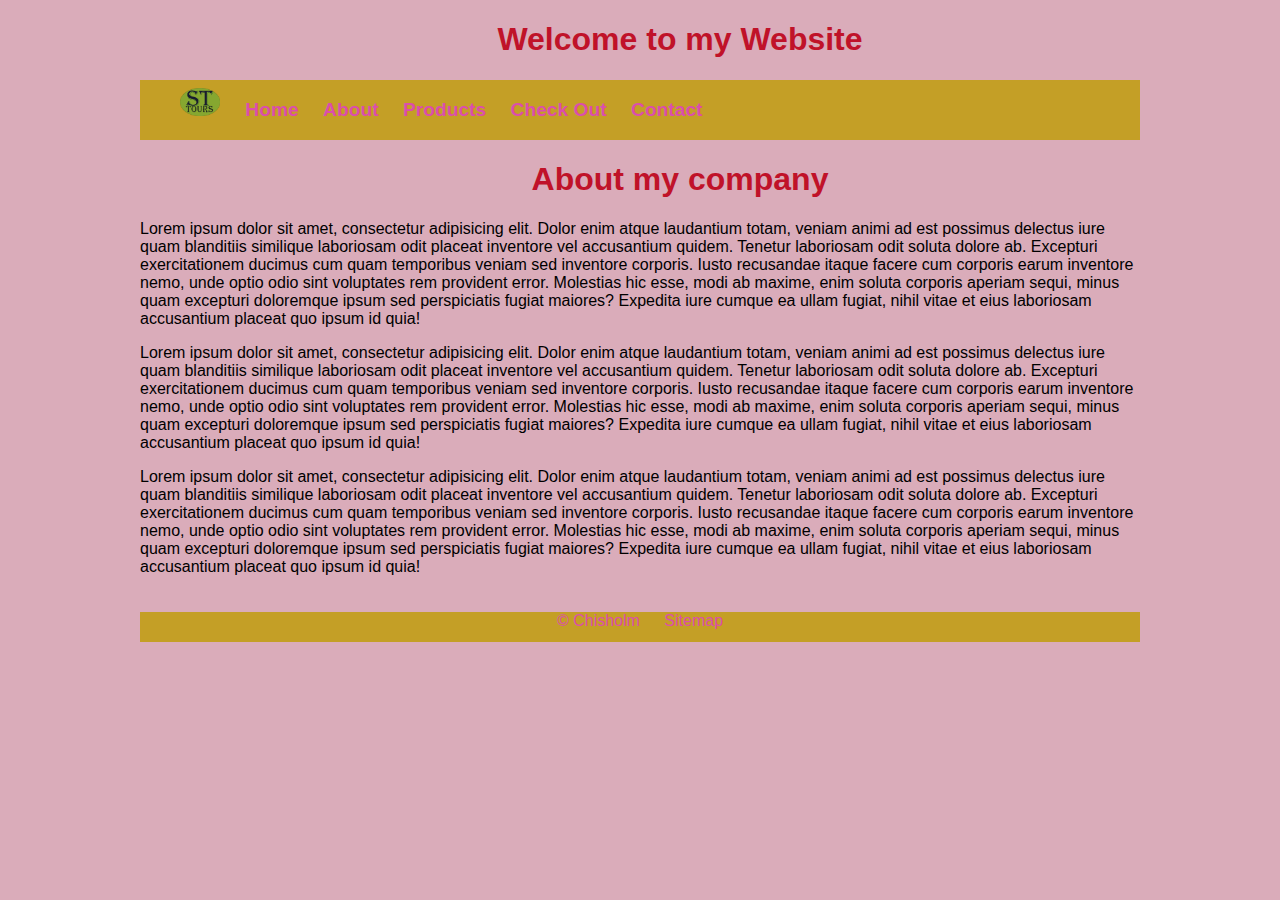
==== about.html @ dd71ba29 "Add files via upload" ====
<!DOCTYPE html>
<html lang="en">
<head>
    <meta charset="UTF-8">
    <title>About Page</title>
    <link rel="stylesheet" href="css/myStyles.css" />
</head>
<body>
    <header>
        <h1>Welcome to my Website</h1>
    </header>
    <nav>
        <ul>
            <li> <a href="index.html"><img src="img/logo2.png"  width="40"  alt="home logo1"> </a> </li>
            <li><a href="index.html">Home</a></li>
            <li><a href="about.html">About</a></li>
            <li><a href="products.html">Products</a></li>
            <li><a href="checkout.html">Check Out</a>
            <li><a href="contact.html">Contact</a></li>
        </ul>   
    </nav>
    <main>
    <section>
            <h1> About my company</h1>
            <p> Lorem ipsum dolor sit amet, consectetur adipisicing elit. Dolor enim atque laudantium totam, 
                veniam animi ad est possimus delectus iure quam blanditiis similique laboriosam odit placeat 
                 inventore vel accusantium quidem. Tenetur laboriosam odit soluta dolore ab. Excepturi 
                exercitationem ducimus cum quam temporibus veniam sed inventore corporis. Iusto recusandae itaque
                facere cum corporis earum inventore nemo, unde optio odio sint voluptates rem provident error.
                Molestias hic esse, modi ab maxime, enim soluta corporis aperiam sequi, minus quam excepturi 
                 doloremque ipsum sed perspiciatis fugiat maiores? Expedita iure cumque ea ullam fugiat, nihil 
                vitae et eius laboriosam accusantium placeat quo ipsum id quia!</p>
            <p> Lorem ipsum dolor sit amet, consectetur adipisicing elit. Dolor enim atque laudantium totam, 
                veniam animi ad est possimus delectus iure quam blanditiis similique laboriosam odit placeat 
                inventore vel accusantium quidem. Tenetur laboriosam odit soluta dolore ab. Excepturi 
                exercitationem ducimus cum quam temporibus veniam sed inventore corporis. Iusto recusandae itaque
                facere cum corporis earum inventore nemo, unde optio odio sint voluptates rem provident error.
                Molestias hic esse, modi ab maxime, enim soluta corporis aperiam sequi, minus quam excepturi 
                doloremque ipsum sed perspiciatis fugiat maiores? Expedita iure cumque ea ullam fugiat, nihil 
                vitae et eius laboriosam accusantium placeat quo ipsum id quia!</p>
                  
            <p> Lorem ipsum dolor sit amet, consectetur adipisicing elit. Dolor enim atque laudantium totam, 
                veniam animi ad est possimus delectus iure quam blanditiis similique laboriosam odit placeat 
                inventore vel accusantium quidem. Tenetur laboriosam odit soluta dolore ab. Excepturi 
                exercitationem ducimus cum quam temporibus veniam sed inventore corporis. Iusto recusandae itaque
                facere cum corporis earum inventore nemo, unde optio odio sint voluptates rem provident error.
                Molestias hic esse, modi ab maxime, enim soluta corporis aperiam sequi, minus quam excepturi 
                doloremque ipsum sed perspiciatis fugiat maiores? Expedita iure cumque ea ullam fugiat, nihil 
                vitae et eius laboriosam accusantium placeat quo ipsum id quia!</p>
    </section>
    </main>
    <footer>
        <p>
            &copy; Chisholm
            <a href="sitemap.html">Sitemap</a>
        </p>
    </footer>
</body>
</html>
---- css/myStyles.css ----
/*CSS for my demonstration project*/
body{
   font-family: Verdana, Geneva, Tahoma, sans-serif;
   width: 1000px;
   margin: auto;
   background-color: #daacba;
}
h1 {
   color: #c01229 ;
   margin-left: 80px;
   text-align: center;
}
nav{
   background-color: #c49f26 ;
   height: 40px;
   padding-bottom: 20px;
}
nav ul {
   list-style: none; 
   padding-top: 8px; 
}
nav li {
   display: inline;
}
nav a {
   text-decoration: none;
   color: rgb(219, 78, 172);
   font-size: 1.2em;
   font-weight: bold;
   margin-right: 20px;
}
nav a:hover{
   color: black;
}
section {
   float: left;
   width: 100%;
   margin-right: 5%;
   margin-bottom: 20px;
}

footer {
   clear: both;
   background-color: #c49f26;
   color: rgb(219, 78, 172);
   height: 30px;
   text-align: center;
}
footer a {
   text-decoration: none;
   color: rgb(219, 78, 172);
   margin-left: 20px;
}

table {
  width: 100%;
}
.image_right{
   float:right;
   margin-left: 10px;
   margin-bottom: 10px;
}
.image_left{
   float:left;
   margin-right: 10px;
   margin-bottom: 10px;
}
tr {
   text-align: center;
   border-style: groove;
   border-width:  5px;  
}

td{
   text-align: center;
   border-style: groove;
   border-width:  5px;  
}

h3 {
   color: #c01229 ;
   margin-left: 80px;
   text-align: center;
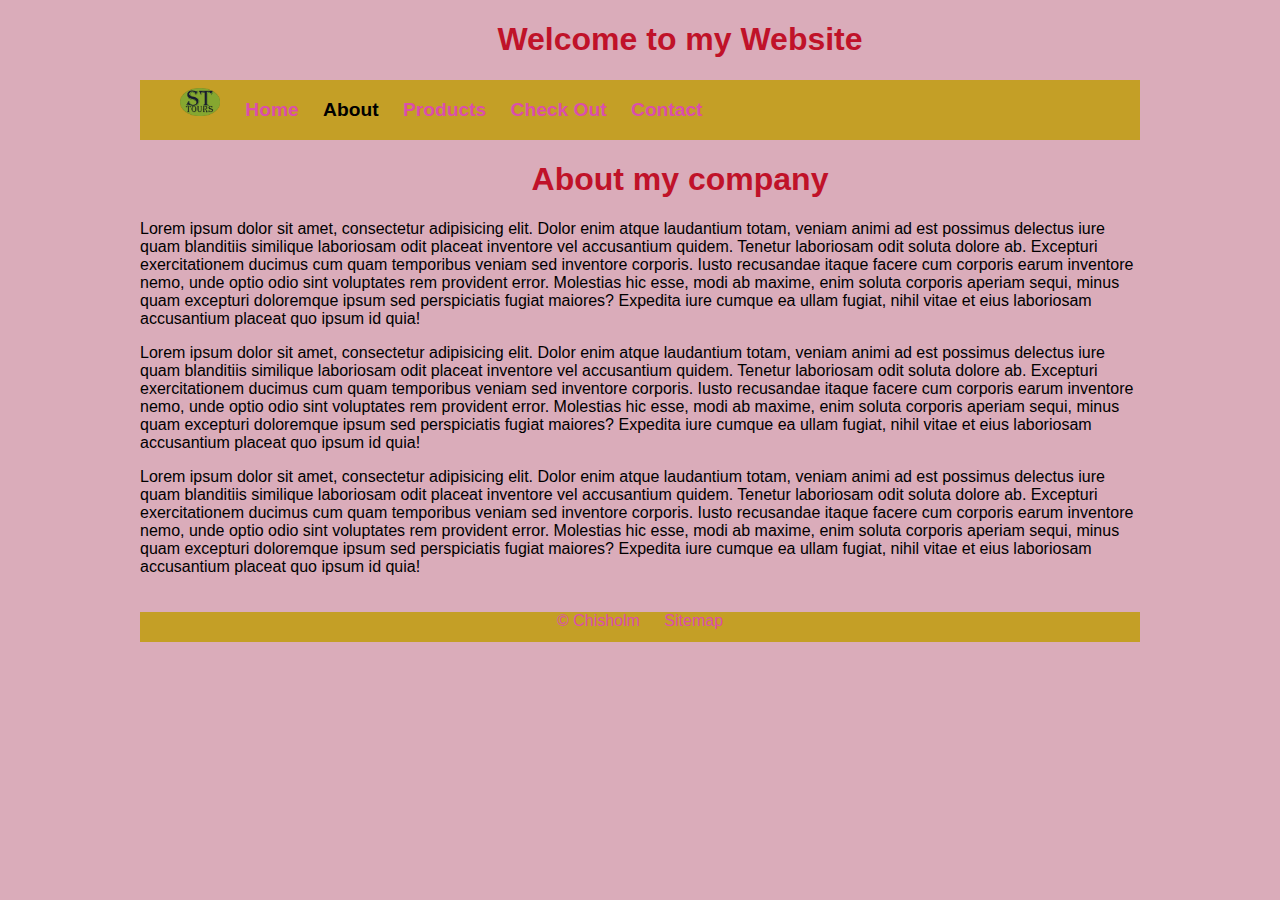
==== commit 3aa4e196: "Add files via upload" ====
--- a/about.html
+++ b/about.html
@@ -13,7 +13,7 @@
         <ul>
             <li> <a href="index.html"><img src="img/logo2.png"  width="40"  alt="home logo1"> </a> </li>
             <li><a href="index.html">Home</a></li>
-            <li><a href="about.html">About</a></li>
+            <li><a style="color:black" href="about.html">About</a></li>
             <li><a href="products.html">Products</a></li>
             <li><a href="checkout.html">Check Out</a>
             <li><a href="contact.html">Contact</a></li>
--- a/css/myStyles.css
+++ b/css/myStyles.css
@@ -10,6 +10,13 @@
    margin-left: 80px;
    text-align: center;
 }
+
+h2 {
+   color: #c01229 ;
+   margin-left: 80px;
+   text-align: center;
+}
+
 nav{
    background-color: #c49f26 ;
    height: 40px;
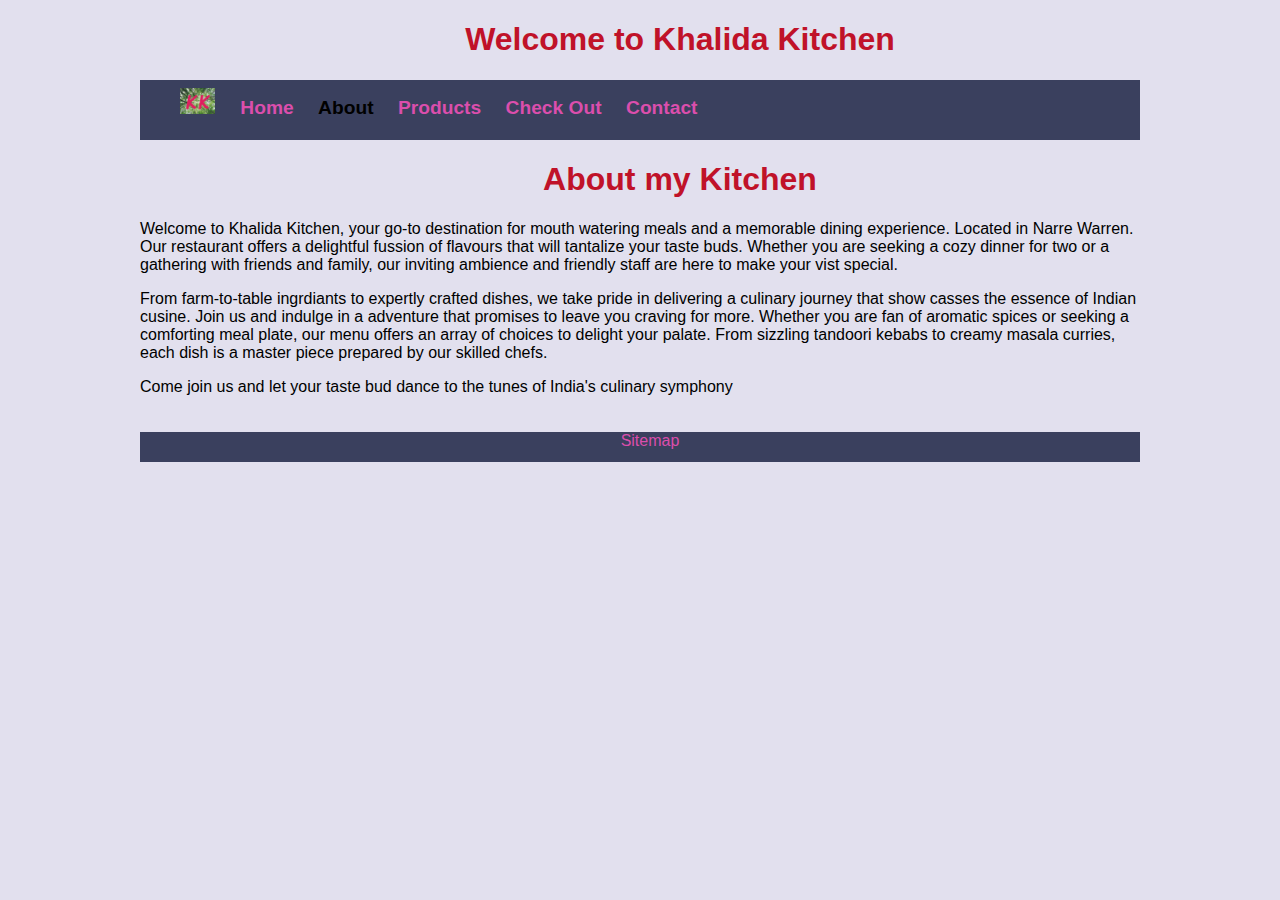
==== commit 9bac53ee: "Add files via upload" ====
--- a/about.html
+++ b/about.html
@@ -3,15 +3,16 @@
 <head>
     <meta charset="UTF-8">
     <title>About Page</title>
+    <link rel="icon" href="img/icon.ico">
     <link rel="stylesheet" href="css/myStyles.css" />
 </head>
 <body>
     <header>
-        <h1>Welcome to my Website</h1>
+        <h1>Welcome to Khalida Kitchen</h1>
     </header>
     <nav>
         <ul>
-            <li> <a href="index.html"><img src="img/logo2.png"  width="40"  alt="home logo1"> </a> </li>
+            <li> <a href="index.html"><img src="img/logo.png"  width="35"  alt="home logo"> </a> </li>
             <li><a href="index.html">Home</a></li>
             <li><a style="color:black" href="about.html">About</a></li>
             <li><a href="products.html">Products</a></li>
@@ -21,37 +22,24 @@
     </nav>
     <main>
     <section>
-            <h1> About my company</h1>
-            <p> Lorem ipsum dolor sit amet, consectetur adipisicing elit. Dolor enim atque laudantium totam, 
-                veniam animi ad est possimus delectus iure quam blanditiis similique laboriosam odit placeat 
-                 inventore vel accusantium quidem. Tenetur laboriosam odit soluta dolore ab. Excepturi 
-                exercitationem ducimus cum quam temporibus veniam sed inventore corporis. Iusto recusandae itaque
-                facere cum corporis earum inventore nemo, unde optio odio sint voluptates rem provident error.
-                Molestias hic esse, modi ab maxime, enim soluta corporis aperiam sequi, minus quam excepturi 
-                 doloremque ipsum sed perspiciatis fugiat maiores? Expedita iure cumque ea ullam fugiat, nihil 
-                vitae et eius laboriosam accusantium placeat quo ipsum id quia!</p>
-            <p> Lorem ipsum dolor sit amet, consectetur adipisicing elit. Dolor enim atque laudantium totam, 
-                veniam animi ad est possimus delectus iure quam blanditiis similique laboriosam odit placeat 
-                inventore vel accusantium quidem. Tenetur laboriosam odit soluta dolore ab. Excepturi 
-                exercitationem ducimus cum quam temporibus veniam sed inventore corporis. Iusto recusandae itaque
-                facere cum corporis earum inventore nemo, unde optio odio sint voluptates rem provident error.
-                Molestias hic esse, modi ab maxime, enim soluta corporis aperiam sequi, minus quam excepturi 
-                doloremque ipsum sed perspiciatis fugiat maiores? Expedita iure cumque ea ullam fugiat, nihil 
-                vitae et eius laboriosam accusantium placeat quo ipsum id quia!</p>
+            <h1> About my Kitchen</h1>
+            <p> Welcome to Khalida Kitchen, your go-to destination for mouth watering meals and a memorable dining experience.
+                Located in Narre Warren. Our restaurant offers a delightful fussion of flavours that will tantalize your taste buds.
+                Whether you are seeking a cozy dinner for two or a gathering with friends and family, our inviting ambience and friendly staff are 
+                here to make your vist special.
+            </p>
+            <p> From farm-to-table ingrdiants to expertly crafted dishes, we take pride in delivering a culinary journey that show casses
+                the essence of Indian cusine. Join us and indulge in a adventure that promises to leave you craving for more. Whether you are fan of
+                aromatic spices or seeking a comforting meal plate, our menu offers an array of choices to delight your palate.
+                From sizzling tandoori kebabs to creamy masala curries, each dish is a master piece prepared by our skilled chefs. 
+            </p>
                   
-            <p> Lorem ipsum dolor sit amet, consectetur adipisicing elit. Dolor enim atque laudantium totam, 
-                veniam animi ad est possimus delectus iure quam blanditiis similique laboriosam odit placeat 
-                inventore vel accusantium quidem. Tenetur laboriosam odit soluta dolore ab. Excepturi 
-                exercitationem ducimus cum quam temporibus veniam sed inventore corporis. Iusto recusandae itaque
-                facere cum corporis earum inventore nemo, unde optio odio sint voluptates rem provident error.
-                Molestias hic esse, modi ab maxime, enim soluta corporis aperiam sequi, minus quam excepturi 
-                doloremque ipsum sed perspiciatis fugiat maiores? Expedita iure cumque ea ullam fugiat, nihil 
-                vitae et eius laboriosam accusantium placeat quo ipsum id quia!</p>
+            <p> Come join us and let your taste bud dance to the tunes of India's culinary symphony</p>
     </section>
     </main>
     <footer>
         <p>
-            &copy; Chisholm
+            
             <a href="sitemap.html">Sitemap</a>
         </p>
     </footer>
--- a/css/myStyles.css
+++ b/css/myStyles.css
@@ -3,7 +3,7 @@
    font-family: Verdana, Geneva, Tahoma, sans-serif;
    width: 1000px;
    margin: auto;
-   background-color: #daacba;
+   background-color: #e2e0ee;
 }
 h1 {
    color: #c01229 ;
@@ -18,7 +18,7 @@
 }
 
 nav{
-   background-color: #c49f26 ;
+   background-color: #3a405e ;
    height: 40px;
    padding-bottom: 20px;
 }
@@ -48,7 +48,7 @@
 
 footer {
    clear: both;
-   background-color: #c49f26;
+   background-color: #3a405e;
    color: rgb(219, 78, 172);
    height: 30px;
    text-align: center;
@@ -87,4 +87,14 @@
 h3 {
    color: #c01229 ;
    margin-left: 80px;
-   text-align: center;+   text-align: center;
+}
+img.item{
+transition: transform 0.25s ease;  
+}
+
+
+img:hover.item{
+-webkit-transform: scale(2);
+transform:scale(2)
+}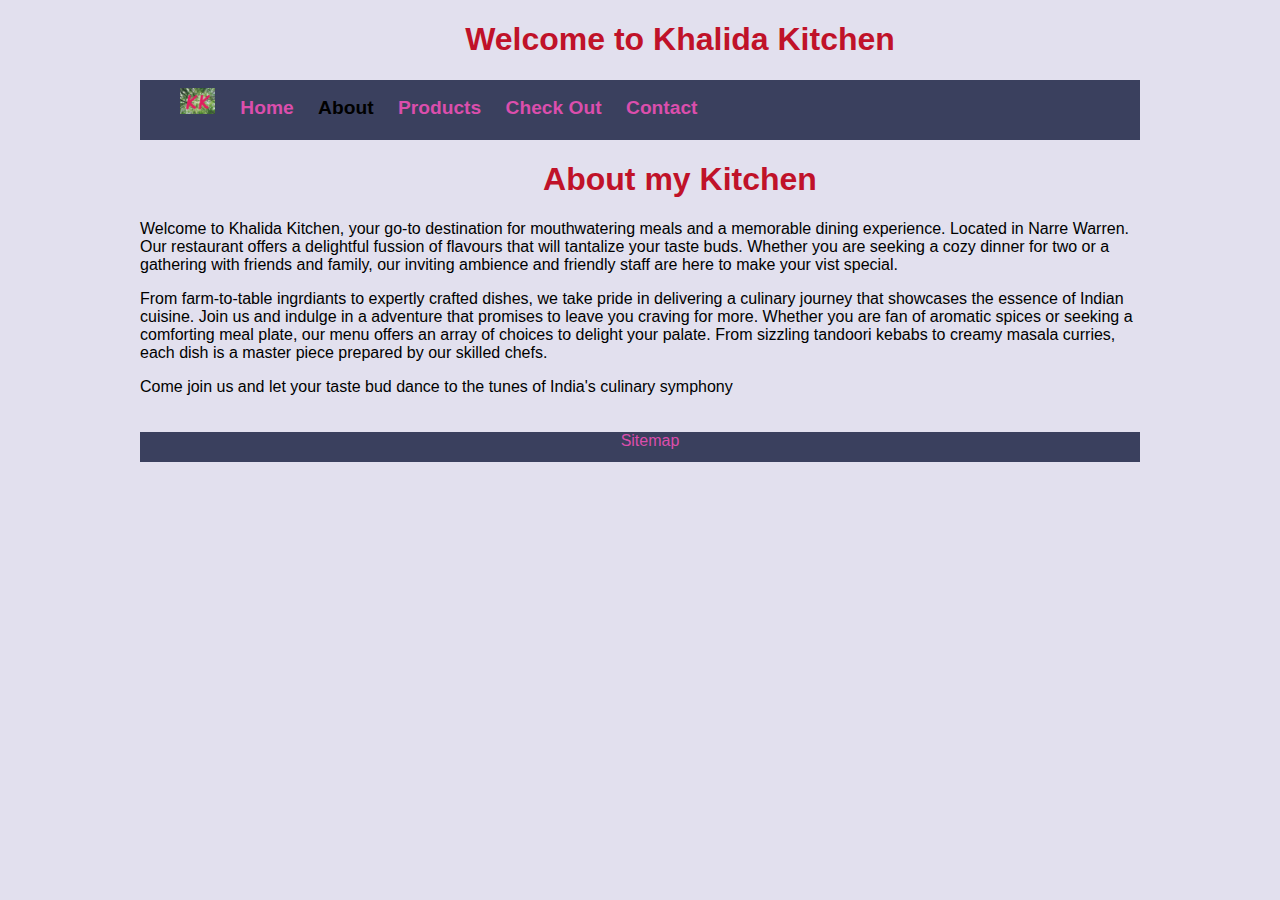
==== commit eb4c9beb: "Add files via upload" ====
--- a/about.html
+++ b/about.html
@@ -23,13 +23,13 @@
     <main>
     <section>
             <h1> About my Kitchen</h1>
-            <p> Welcome to Khalida Kitchen, your go-to destination for mouth watering meals and a memorable dining experience.
+            <p> Welcome to Khalida Kitchen, your go-to destination for mouthwatering meals and a memorable dining experience.
                 Located in Narre Warren. Our restaurant offers a delightful fussion of flavours that will tantalize your taste buds.
                 Whether you are seeking a cozy dinner for two or a gathering with friends and family, our inviting ambience and friendly staff are 
                 here to make your vist special.
             </p>
-            <p> From farm-to-table ingrdiants to expertly crafted dishes, we take pride in delivering a culinary journey that show casses
-                the essence of Indian cusine. Join us and indulge in a adventure that promises to leave you craving for more. Whether you are fan of
+            <p> From farm-to-table ingrdiants to expertly crafted dishes, we take pride in delivering a culinary journey that showcases
+                the essence of Indian cuisine. Join us and indulge in a adventure that promises to leave you craving for more. Whether you are fan of
                 aromatic spices or seeking a comforting meal plate, our menu offers an array of choices to delight your palate.
                 From sizzling tandoori kebabs to creamy masala curries, each dish is a master piece prepared by our skilled chefs. 
             </p>
